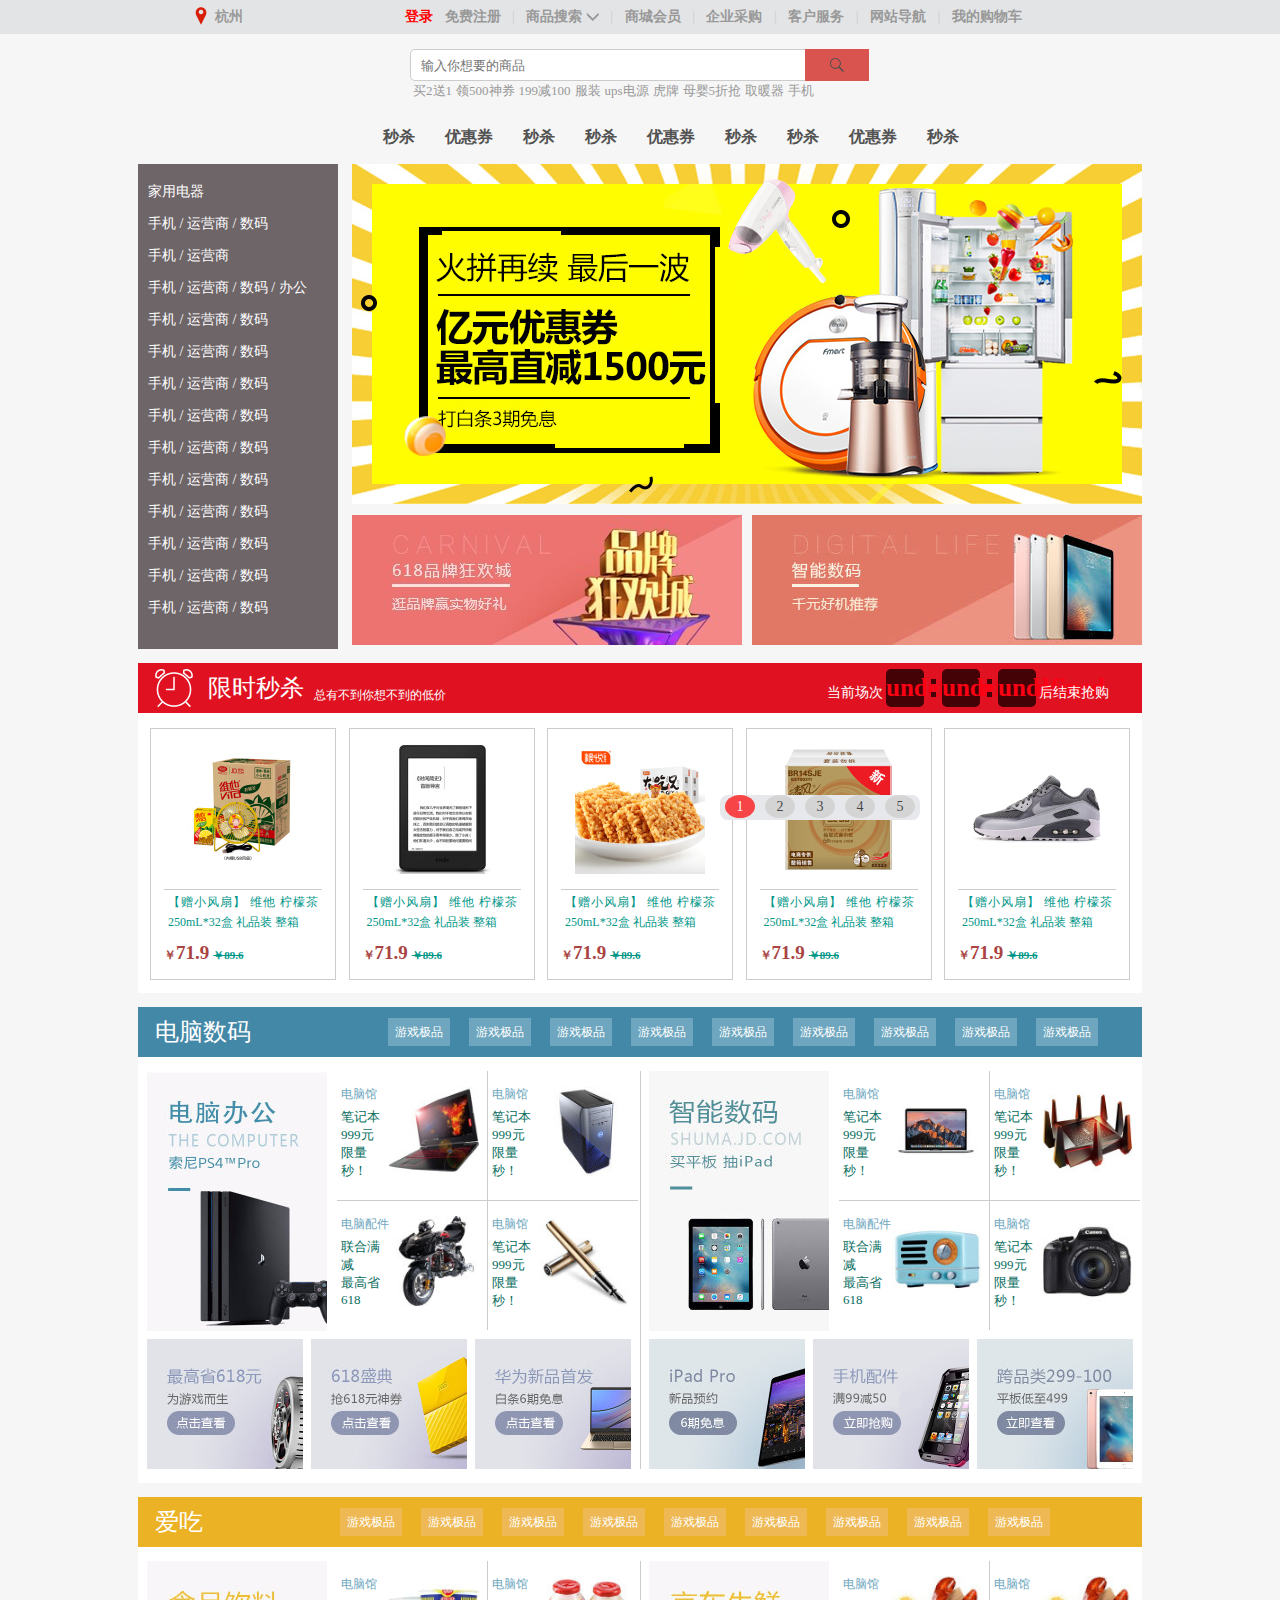
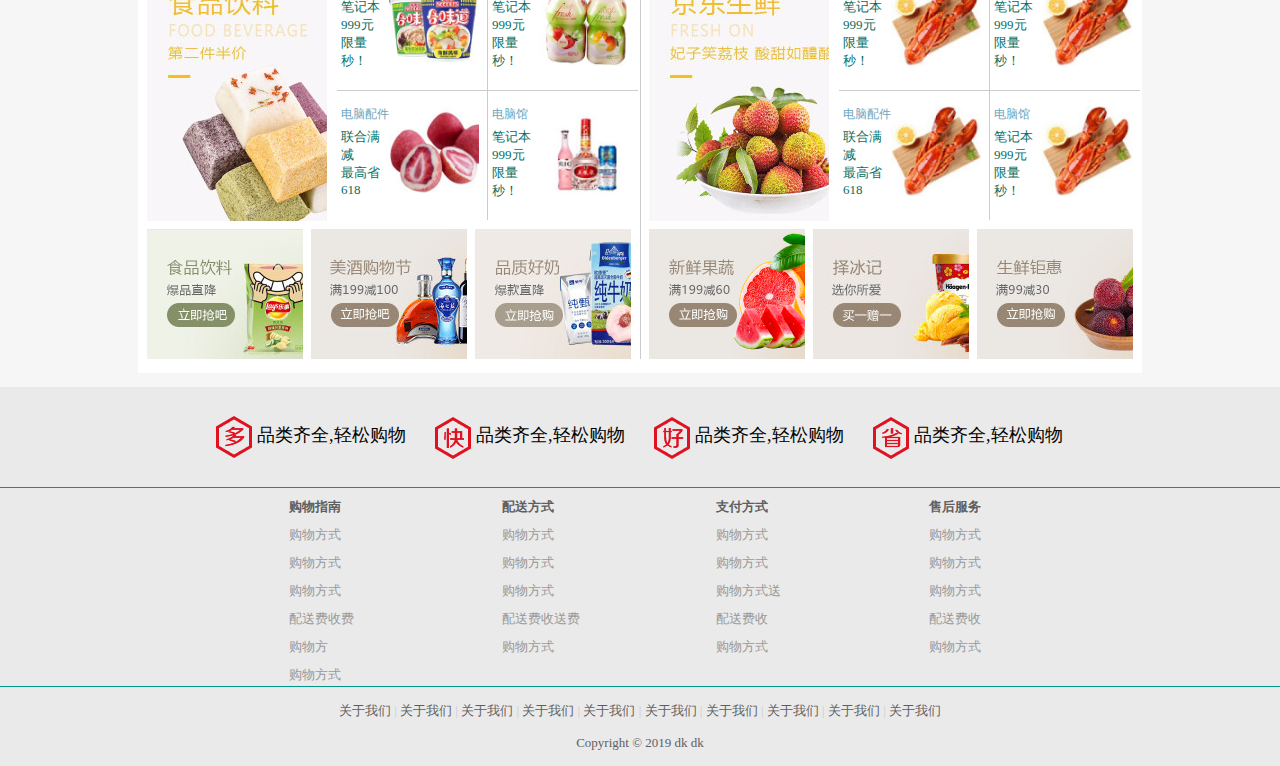
==== index.html @ e2398a61 "all" ====
<!DOCTYPE html>
<html lang="en">
<head>
    <meta charset="UTF-8">
    <meta name="viewport" content="width=device-width, initial-scale=1.0">
    <meta http-equiv="X-UA-Compatible" content="ie=edge">
    <title>西湖商城</title>
    <link rel="icon" href="favicon.ico">
    <link rel="stylesheet" href="CSS/index.css">
    <link rel="stylesheet" href="CSS/header_nav_footer.css">
    
   
    <!-- <script src="js/loginChecked.js"></script>  -->
</head>
<style>
    /* 轮播图样式 */
     #banner_pic {
            list-style: none;
            display: flex;
            position: absolute;
            bottom: 80px;
            left: 720px;
            width: 200px;
            height: 25px;
            border-radius: 8px;
            background: #E7E8EC;
        }

        #banner_pic li {
            padding: 4px 10px;
            border-radius: 50%;
            opacity: 0.7;
            width: 15px;
            height: 15px;
            line-height: 15px;
            border-radius: 50%;
            text-align: center;
            margin: 0 5px;
        }

        .item {
            background: #ccc;
            color: #000;
        }

        .active {
            background: red;
            color: #fff;
        }
        #admin{
            color: red;
        }

</style>
<body>
    <div class="top">
        <div class="top_nav">
            <img class="location" src="images/icon_location.png" alt="">
            <a class="place" href="">杭州</a>
            <div class="top_nav_right">
                <span> <a href="login.html"></a> </span>
                <a class="login" href="login.html" id="admin">登录</a>
                <a href="register.html">免费注册</a>
                <span>|</span>
                <a href="searchResult.html">商品搜索
                    <img src="images/sanjiao_03.png" alt="">
                </a>
                <span>|</span>
                <a href="">商城会员</a>
                <span>|</span>
                <a href="">企业采购</a>
                <span>|</span>
                <a href="customerService.html">客户服务</a>
                <span>|</span>
                <a href="">网站导航</a>
                <span>|</span>
                <a href="shoppingCart.html">我的购物车</a>
            </div>   
        </div> 
    </div>
    <div class="header">
        <div class="search">
            <form action="">
                <input type="text" name="search" placeholder="输入你想要的商品"><input type="submit" value="">
            </form>
            <p>
                <a href="">买2送1</a>
                <a href="">领500神券</a>
                <a href="">199减100</a>
                <a href="">服装</a>
                <a href="">ups电源</a>
                <a href="">虎牌</a>
                <a href="">母婴5折抢</a>
                <a href="">取暖器</a>
                <a href="">手机</a>
            </p>
        </div> 
    </div>
    <div class="nav">
        <ul class="header_nav">
            <li><a href="">秒杀</a></li>
            <li><a href="">优惠券</a></li>
            <li><a href="">秒杀</a></li>
            <li><a href="">秒杀</a></li>
            <li><a href="">优惠券</a></li>
            <li><a href="">秒杀</a></li>
            <li><a href="">秒杀</a></li>
            <li><a href="">优惠券</a></li>
            <li><a href="">秒杀</a></li>
        </ul>
    </div>
    <div class="body">
        <div class="body_one">
            <ul>
                <li>
                    <a href="">家用电器</a>
                </li>
                <li>
                    <a href="">手机</a>
                    /
                    <a href="">运营商</a>
                    /
                    <a href="">数码</a>
                </li>
                <li>
                    <a href="">手机</a>
                    /
                    <a href="">运营商</a>
                </li>
                <li>
                    <a href="">手机</a>
                    /
                    <a href="">运营商</a>
                    /
                    <a href="">数码</a>
                    /
                    <a href="">办公</a>
                </li>
                <li>
                    <a href="">手机</a>
                    /
                    <a href="">运营商</a>
                    /
                    <a href="">数码</a>
                </li>
                <li>
                    <a href="">手机</a>
                    /
                    <a href="">运营商</a>
                    /
                    <a href="">数码</a>
                </li>
                <li>
                    <a href="">手机</a>
                    /
                    <a href="">运营商</a>
                    /
                    <a href="">数码</a>
                </li>
                <li>
                    <a href="">手机</a>
                    /
                    <a href="">运营商</a>
                    /
                    <a href="">数码</a>
                </li>
                <li>
                    <a href="">手机</a>
                    /
                    <a href="">运营商</a>
                    /
                    <a href="">数码</a>
                </li>
                <li>
                    <a href="">手机</a>
                    /
                    <a href="">运营商</a>
                    /
                    <a href="">数码</a>
                </li>
                <li>
                    <a href="">手机</a>
                    /
                    <a href="">运营商</a>
                    /
                    <a href="">数码</a>
                </li>
                <li>
                    <a href="">手机</a>
                    /
                    <a href="">运营商</a>
                    /
                    <a href="">数码</a>
                </li>
                <li>
                    <a href="">手机</a>
                    /
                    <a href="">运营商</a>
                    /
                    <a href="">数码</a>
                </li>
                <li>
                    <a href="">手机</a>
                    /
                    <a href="">运营商</a>
                    /
                    <a href="">数码</a>
                </li>
              
            </ul>
            <div class="main_picture">
                <a href=""> <img src="images/1.jpg" alt="" id="pic"></a>
                <ul id="banner_pic">
                    <li class="active">1</li>
                    <li class="item">2</li>
                    <li class="item">3</li>
                    <li class="item">4</li>
                    <li class="item">5</li>
                </ul>
                <a href=""><img src="images/nav_showimg1.jpg" alt=""></a>
                <a href=""><img src="images/nav_showimg2.jpg" alt=""></a>
            </div>
        </div>
        <div class="body_two">
            <img src="images/clock.png" alt="">
            <h2>限时秒杀</h2>
            <span>总有不到你想不到的低价</span>
            <span>当前场次</span>
            <b id="_hour"></b>
            <div class="dian">
                <!-- div做时间中间的方形冒号 -->
                <div></div>
                <div></div>
            </div>
            <b id="_minute"></b>
            <div class="dian">
                <div></div>
                <div></div>
            </div>
            <b id="_second"></b>
            <span>后结束抢购</span>
        </div>
        <div class="body_three">
            <dl>
                <dt>
                    <a href=""><img src="images/seckill-item1.jpg" alt=""></a> 
                </dt>
                <dd class="shuoming_3">【赠小风扇】 维他 柠檬茶250mL*32盒 礼品装 整箱</dd>
                <dd class="price_3">
                    <span class="cny_3">￥</span><span>71.9</span>
                    <del>￥89.6</del>
                </dd>
            </dl>
            <dl>
                <dt>
                    <a href=""><img src="images/seckill-item2.jpg" alt=""></a> 
                </dt>
                <dd class="shuoming_3">【赠小风扇】 维他 柠檬茶250mL*32盒 礼品装 整箱</dd>
                <dd class="price_3">
                    <span class="cny_3">￥</span><span>71.9</span>
                    <del>￥89.6</del>
                </dd>
            </dl>
            <dl>
                <dt>
                    <a href=""><img src="images/seckill-item3.jpg" alt=""></a> 
                </dt>
                <dd class="shuoming_3">【赠小风扇】 维他 柠檬茶250mL*32盒 礼品装 整箱</dd>
                <dd class="price_3">
                    <span class="cny_3">￥</span><span>71.9</span>
                    <del>￥89.6</del>
                </dd>
            </dl>
            <dl>
                <dt>
                    <a href=""> <img src="images/seckill-item4.jpg" alt=""></a>
                </dt>
                <dd class="shuoming_3">【赠小风扇】 维他 柠檬茶250mL*32盒 礼品装 整箱</dd>
                <dd class="price_3">
                    <span class="cny_3">￥</span><span>71.9</span>
                    <del>￥89.6</del>
                </dd>
            </dl>
            <dl>
                <dt>
                    <a href=""><img src="images/seckill-item5.jpg" alt=""></a> 
                </dt>
                <dd class="shuoming_3">【赠小风扇】 维他 柠檬茶250mL*32盒 礼品装 整箱</dd>
                <dd class="price_3">
                    <span class="cny_3">￥</span><span>71.9</span>
                    <del>￥89.6</del>
                </dd>
            </dl>
        </div>
        <div class="body_four">
            <h2>电脑数码</h2>
            <a class="body_four_a" href="">游戏极品</a>
            <a href="">游戏极品</a>
            <a href="">游戏极品</a>
            <a href="">游戏极品</a>
            <a href="">游戏极品</a>
            <a href="">游戏极品</a>
            <a href="">游戏极品</a>
            <a href="">游戏极品</a>
            <a href="">游戏极品</a>
        </div>
        <div class="body_five">
            <div class="body_five_content body_five_left">
                <div  class="body_five_p1">
                    <a href=""><img src="images/item-computer-1.jpg" alt=""></a>
                </div>
                <div class="four_pic">
                    <dl>
                        <dt>
                            <a href=""><img src="images/item-computer-2.jpg" alt=""></a> 
                        </dt>
                        <dd>
                            <p>电脑馆</p>
                            <p>笔记本999元限量秒！</p>
                        </dd>
                    </dl>
                    <dl>
                        <dt>
                            <a href=""><img src="images/item-computer-1-3.jpg" alt=""></a>
                        </dt>
                        <dd>
                            <p>电脑馆</p>
                            <p>笔记本999元限量秒！</p>
                        </dd>
                    </dl>
                    <dl>
                        <dt>
                            <a href=""><img src="images/item-computer-1-4.jpg" alt=""></a> 
                        </dt>
                        <dd>
                            <p>电脑配件</p>
                            <p>联合满减</p>
                            <p>最高省618</p>
                        </dd>
                    </dl>
                    <dl>
                        <dt>
                            <a href=""><img src="images/item-computer-1-5.jpg" alt=""></a>
                        </dt>
                        <dd>
                            <p>电脑馆</p>
                            <p>笔记本999元限量秒！</p>
                        </dd>
                    </dl>
                </div>
                <div class="body_five_p2">
                    <a href=""><img src="images/item-computer-1-6.jpg" alt=""></a>
                </div>
                <div class="body_five_p3">
                    <a href=""><img src="images/item-computer-1-7.jpg" alt=""></a>
                </div>
                <div class="body_five_p4">
                    <a href=""><img src="images/item-computer-1-8.jpg" alt=""></a>
                </div>
            </div>
            <div class="body_five_content body_five_right">
                <div  class="body_five_p1">
                    <a href=""><img src="images/item-computer-2-1.jpg" alt=""></a>
                </div>
                <div class="four_pic">
                    <dl>
                        <dt>
                            <a href=""><img src="images/item-computer-2-2.jpg" alt=""></a> 
                        </dt>
                        <dd>
                            <p>电脑馆</p>
                            <p>笔记本999元限量秒！</p>
                        </dd>
                    </dl>
                    <dl>
                        <dt>
                            <a href=""> <img src="images/item-computer-2-3.jpg" alt=""></a>
                        </dt>
                        <dd>
                            <p>电脑馆</p>
                            <p>笔记本999元限量秒！</p>
                        </dd>
                    </dl>
                    <dl>
                        <dt>
                            <a href=""><img src="images/item-computer-2-4.jpg" alt=""></a> 
                        </dt>
                        <dd>
                            <p>电脑配件</p>
                            <p>联合满减</p>
                            <p>最高省618</p>
                        </dd>
                    </dl>
                    <dl>
                        <dt>
                            <a href=""><img src="images/item-computer-2-5.jpg" alt=""></a>
                        </dt>
                        <dd>
                            <p>电脑馆</p>
                            <p>笔记本999元限量秒！</p>
                        </dd>
                    </dl>
                </div>
                <div class="body_five_p2">
                    <a href=""><img src="images/item-computer-2-6.jpg" alt=""></a>
                </div>
                <div class="body_five_p3">
                    <a href=""><img src="images/item-computer-2-7.jpg" alt=""></a>
                </div>
                <div class="body_five_p4">
                    <a href=""> <img src="images/item-computer-2-8.jpg" alt=""></a>
                </div>
            </div>
        </div>
        <div class="body_sex body_four">
            <h2>爱吃</h2>
            <a class="body_four_a" href="">游戏极品</a>
            <a href="">游戏极品</a>
            <a href="">游戏极品</a>
            <a href="">游戏极品</a>
            <a href="">游戏极品</a>
            <a href="">游戏极品</a>
            <a href="">游戏极品</a>
            <a href="">游戏极品</a>
            <a href="">游戏极品</a>
        </div>
        <div class="body_seven body_five">
            <div class="body_five_content body_five_left">
                <div  class="body_five_p1">
                    <a href=""><img src="images/item-eat-1-1.jpg" alt=""></a>
                </div>
                <div class="four_pic">
                    <dl>
                        <dt>
                            <a href=""><img src="images/item-eat-1-2.jpg" alt=""></a> 
                        </dt>
                        <dd>
                            <p>电脑馆</p>
                            <p>笔记本999元限量秒！</p>
                        </dd>
                    </dl>
                    <dl>
                        <dt>
                            <a href=""><img src="images/item-eat-1-3.jpg" alt=""></a>
                        </dt>
                        <dd>
                            <p>电脑馆</p>
                            <p>笔记本999元限量秒！</p>
                        </dd>
                    </dl>
                    <dl>
                        <dt>
                            <a href=""><img src="images/item-eat-1-4.jpg" alt=""></a> 
                        </dt>
                        <dd>
                            <p>电脑配件</p>
                            <p>联合满减</p>
                            <p>最高省618</p>
                        </dd>
                    </dl>
                    <dl>
                        <dt>
                            <a href=""><img src="images/item-eat-1-5.jpg" alt=""></a>
                        </dt>
                        <dd>
                            <p>电脑馆</p>
                            <p>笔记本999元限量秒！</p>
                        </dd>
                    </dl>
                </div>
                <div class="body_five_p2">
                    <a href=""><img src="images/item-eat-1-6.jpg" alt=""></a>
                </div>
                <div class="body_five_p3">
                    <a href=""><img src="images/item-eat-1-7.jpg" alt=""></a>
                </div>
                <div class="body_five_p4">
                    <a href=""><img src="images/item-eat-1-8.jpg" alt=""></a>
                </div>
            </div>
            <div class="body_five_content body_five_right">
                <div  class="body_five_p1">
                    <a href=""><img src="images/item-eat-2-1.jpg" alt=""></a>
                </div>
                <div class="four_pic">
                    <dl>
                        <dt>
                            <a href=""><img src="images/item-eat-2-2.jpg" alt=""></a> 
                        </dt>
                        <dd>
                            <p>电脑馆</p>
                            <p>笔记本999元限量秒！</p>
                        </dd>
                    </dl>
                    <dl>
                        <dt>
                            <a href=""> <img src="images/item-eat-2-2.jpg" alt=""></a>
                        </dt>
                        <dd>
                            <p>电脑馆</p>
                            <p>笔记本999元限量秒！</p>
                        </dd>
                    </dl>
                    <dl>
                        <dt>
                            <a href=""><img src="images/item-eat-2-2.jpg" alt=""></a> 
                        </dt>
                        <dd>
                            <p>电脑配件</p>
                            <p>联合满减</p>
                            <p>最高省618</p>
                        </dd>
                    </dl>
                    <dl>
                        <dt>
                            <a href=""><img src="images/item-eat-2-2.jpg" alt=""></a>
                        </dt>
                        <dd>
                            <p>电脑馆</p>
                            <p>笔记本999元限量秒！</p>
                        </dd>
                    </dl>
                </div>
                <div class="body_five_p2">
                    <a href=""><img src="images/item-eat-2-6.jpg" alt=""></a>
                </div>
                <div class="body_five_p3">
                    <a href=""><img src="images/item-eat-2-7.jpg" alt=""></a>
                </div>
                <div class="body_five_p4">
                    <a href=""> <img src="images/item-eat-2-8.jpg" alt=""></a>
                </div>
            </div>
        </div>
    </div>
    <div class="footer">
        <div class="footer_one">
            <dl>
                <dt></dt>
                <dd>品类齐全,轻松购物</dd>
            </dl>
            <dl>
                <dt></dt>
                <dd>品类齐全,轻松购物</dd>
            </dl>
            <dl>
                <dt></dt>
                <dd>品类齐全,轻松购物</dd>
            </dl>
            <dl>
                <dt></dt>
                <dd>品类齐全,轻松购物</dd>
            </dl>
        </div>
        <div class="footer_two">
            <div class="footer_two_dk">
                <ul>
                    <li>购物指南</li>
                    <li><a href="">购物方式</a></li>
                    <li><a href="">购物方式</a></li>
                    <li><a href="">购物方式</a></li>
                    <li><a href="">配送费收费</a></li>
                    <li><a href="">购物方</a></li>
                    <li><a href="">购物方式</a></li>
                </ul>
                <ul>
                    <li>配送方式</li>
                    <li><a href="">购物方式</a></li>
                    <li><a href="">购物方式</a></li>
                    <li><a href="">购物方式</a></li>
                    <li><a href="">配送费收送费</a></li>
                    <li><a href="">购物方式</a></li>
                    <li><a href=""></a></li>
                </ul>
                <ul>
                    <li>支付方式</li>
                    <li><a href="">购物方式</a></li>
                    <li><a href="">购物方式</a></li>
                    <li><a href="">购物方式送</a></li>
                    <li><a href="">配送费收</a></li>
                    <li><a href="">购物方式</a></li>
                    <li><a href=""></a></li>
                </ul>
                <ul>
                    <li>售后服务</li>
                    <li><a href="">购物方式</a></li>
                    <li><a href="">购物方式</a></li>
                    <li><a href="">购物方式</a></li>
                    <li><a href="">配送费收</a></li>
                    <li><a href="">购物方式</a></li>
                    <li><a href=""></a></li>
                </ul>
            </div>  
        </div>
        <p class="footer_three">
            <a href="">关于我们</a>
            |
            <a href="">关于我们</a>
            |
            <a href="">关于我们</a>
            |
            <a href="">关于我们</a>
            |
            <a href="">关于我们</a>
            |
            <a href="">关于我们</a>
            |
            <a href="">关于我们</a>
            |
            <a href="">关于我们</a>
            |
            <a href="">关于我们</a>
            |
            <a href="">关于我们</a>
        </p>
        <p class="footer_four">Copyright &copy; 2019 dk dk</p>
    </div>
    <!-- <script src="js/checkAccount.js"></script> -->
    <script src="js/banner.js"></script>
   
</body>
</html>
---- CSS/index.css ----
.top .top_nav .location {
    /* 加权重，改变地名与后面文字的间距 */
    margin: 6px 0 0 53px;
    vertical-align: top;
}

.top .top_nav .place {
    margin-right: 135px;
}

/* 以下主体内容区 */
body {
    background: #F6F6F6;
}

.nav {
    width: 1004px;
    margin: 20px auto 0;
}

.header_nav {
    margin: 0 0 16px 230px;
    overflow: hidden;
}

.header_nav li a {
    font-size: 16px;
    color: #525252;
    font-weight: 700;
    float: left;
    padding: 0 15px;
}

.header_nav li a:hover {
    color: #f00;
}

.body {
    width: 1004px;
    margin: 0 auto;
}
/* 内容第一行块 */
.body_one {
    /* 设置弹性，让左右大块元素都挨着边界 */
    display: flex;
    justify-content: space-between;
}

.body_one ul {
    width: 200px;
    height: 485px;
    background: #6E6568;
    font-size: 14px;
    color: #fff;

}

.body_one li {
    padding: 7px 0 7px 10px;
}

.body_one ul li:first-child {
    padding-top: 19px;
}

.body_one li:hover {
    background: #999395;
}

.body_one ul a {
    color: #fff;
}

.body_one ul a:hover {
    color: #f00;
}

.body_one .main_picture {
    width: 790px;
    height: 485px;
    display: flex;
    flex-wrap: wrap;
    justify-content: space-between;
    align-content: space-between;
}
/* 内容第二行块 */
.body_two {
    display: flex;
    align-items: center;
    margin-top: 14px;
    width: 1004px;
    height: 50px;
    background: #E01222;
    color: #fff;
}

/* 给小钟设置动画 */
@keyframes change1 {
    0% {
        transform: rotate(0deg)
    }

    25% {
        transform: rotate(15deg)
    }

    50% {
        transform: rotate(0deg)
    }

    75% {
        transform: rotate(-15deg)
    }

    100% {
        transform: rotate(0deg)
    }
}

.body_two img {
    margin: 0 15px 0 17px;
    animation: change1 1s linear 0s infinite;
    /* 小钟一直在动 */
}

.body_two h2 {
    font-weight: 400;
}

.body_two span:nth-of-type(1) {
    font-size: 12px;
    margin: 14px 378px 0 10px;
}

.body_two span:nth-of-type(2),
.body_two span:nth-of-type(3) {
    font-size: 14px;
    margin: 10px 3px 0 3px;
}

.body_two b {
    display: block;
    width: 38px;
    height: 38px;
    line-height: 38px;
    border-radius: 5px;
    font-size: 25px;
    background: #440106;
    color: #FC0013;
    text-align: center;
}

.body_two .dian {
    display: flex;
    flex-direction: column;
    justify-content: space-between;
    align-items: center;
    width: 18px;
    height: 18px;
}

.body_two .dian div {
    /* 做时间中间的方形冒号 */
    width: 5px;
    height: 5px;
    background: #440106;
}
/* 内容第三行块 */
.body_three {
    /* 不用弹性盒子 */
    /* display:flex;
    justify-content:space-between; */
    background: #fff;
    height: 250px;
    padding: 15px 12px;
    text-align: justify;
}

.body_three::after {
    content: "";
    display: inline-block;
    width: 100%;
}

.body_three dl {
    display: inline-block;
    width: 158px;
    height: 250px;
    border: 1px solid #ccc;
    padding: 0 13px;
}

.body_three dl dt {
    height: 130px;
    padding: 15px 0;
    text-align: center;
    border-bottom: 1px solid #ccc;
}

.body_three dl dt img {
    width: 130px;
    height: 130px;
}

.body_three dl dt img:hover {
    transform: translate(-6px, -6px)
}

.body_three dl .shuoming_3 {
    height: 40px;
    line-height: 20px;
    width: 150px;
    margin: 2px 4px 10px;
    font-size: 12px;
    color: #009688;
}

.body_three dl .price_3 span {
    color: #A94442;
    font-size: 19px;
    font-weight: 700;
}

.body_three dl .price_3 .cny_3 {
    font-size: 12px;
}

.body_three dl .price_3 del {
    color: #009688;
    font-size: 11px;
    font-weight: 700;
}
/* 内容第四行块 */
.body_four {
    margin-top: 14px;
    width: 1004px;
    height: 50px;
    background: #4488A7;
    color: #fff;
}

.body_four h2 {
    float: left;
    margin-left: 17px;
    font-weight: 400;
    height: 50px;
    line-height: 50px;
}

.body_four a {
    display: inline-block;
    margin: 11px 15px 11px 0;
    padding: 0 6px;
    height: 26px;
    line-height: 26px;
    color: #fff;
    font-size: 12px;
    background: #6DA6BE;
    border: 1px solid #6DA6BE;
}

.body_four a:hover {
    border: 1px solid #fff;
}

.body_four .body_four_a {
    margin-left: 137px;
}
/* 内容第五行块 */
.body_five {
    display: flex;
    justify-content: space-between;
    height: 398px;
    background: #fff;
    padding: 14px 0 14px 9px;
}

.body_five_content {
    display: flex;
    flex-wrap: wrap;
    justify-content: space-between;
    align-content: space-between;
    width: 493px;
}

.body_five_p1 {
    width: 180px;
    height: 260px;
    overflow: hidden;
}

.body_five_content>img {
    width: 180px;
    height: 260px;
}

.four_pic {
    display: flex;
    flex-wrap: wrap;
    margin-right: 2px;
    /* justify-content: center;
    align-content: center; */
    width: 301px;
    height: 259px
}

.body_five_content dl {
    width: 150px;
    height: 129px;
}

.body_five_content dt img {
    float: right;
    margin: 15px 8px 15px 0;
    width: 90px;
    height: 90px;
}

.body_five_content dd {
    width: 59px;
}

.body_five_content dd p {}

.body_five_content dd p:nth-child(1) {
    color: #6DA6BE;
    font-size: 12px;
    margin: 15px 0 5px 4px;

}

.body_five_content dd p:nth-child(n+2) {
    color: #096E61;
    font-size: 13px;
    margin-left: 4px;
    width: 40px;
}

.four_pic dl:first-child,
.four_pic dl:nth-child(2) {
    border-bottom: 1px solid #ccc;
}

.four_pic dl:first-child,
.four_pic dl:nth-child(3) {
    border-right: 1px solid #ccc;
}

.body_five_left {
    border-right: 1px solid #ccc;
}

.body_five .body_five_p2,
.body_five_p3,
.body_five_p4 {
    width: 156px;
    height: 130px;
    /* 因为div内部的图片比div大，所以让超出div的部分隐藏，不然会浮出div,
    如果是背景图片不会浮出，但为了实现动画时显示隐藏的图片，所以用div>img*/
    overflow: hidden;
}

.body_five_p4 {
    margin-right: 9px;
}

.body_five img:hover {
    transform: translate(-6px, -6px);
}
/* 内容第六七行块，和四五一样 */
.body_sex {
    background: #ECB226;
}

.body_sex a {
    background: #EEB955;
    border: 1px solid #EEB955;
}
---- CSS/header_nav_footer.css ----
/* top+header+nav+footer */

* {
    margin: 0;
    padding: 0;
}

a {
    text-decoration: none;
    color: #999;
}

ul {
    list-style: none;
}

body {
    min-width: 1004px;
    font-family: "微软雅黑", "Microsoft YaHei", "\5FAE\8F6F\96C5\9ED1"
}

.top {
    height: 34px;
    background: #E3E4E5;
    width: 100%;
    font-weight: 600;
    font-size: 14px;
}

.top .top_nav {
    margin: 0 auto;
    width: 1004px;
    height: 34px;
}

.top_nav .location {
    margin-top: 6px;
    vertical-align: top;
    /* 图片后面有文字，让文字居中 */
}

.top_nav .place {
    display: inline-block;
    margin-right: 160px;
    line-height: 34px;
}

.top_nav_right {
    display: inline-block;
    width: 709px;
    color: #999;
}

.top_nav_right a+span {
    color: #CCC;
    font-weight: 400;
}

.top_nav_right a {
    margin: 0 8px;
}

.top a:hover {
    color: #f00;
}

.top_nav_right .login {
    margin-right: 0;
}

.header {
    margin: 0 auto;
    width: 1004px;
}

.header form input:first-child {
    width: 384px;
    height: 30px;
    border-top-left-radius: 5px;
    border-bottom-left-radius: 5px;
    outline: 0;
    border: 1px solid #CCC;
    border-right: 1px solid transparent;
    padding-left: 10px;
    vertical-align: top;
}

.header form input:last-child {
    margin-left: -1px;
    width: 64px;
    height: 32px;
    background: #D9534F url(../images/fangda_03.png) no-repeat center;
    background-size: 14px;
    outline: 0;
    border: 0;
}

.header form input:last-child:hover {
    background: #dd7c78 url(../images/fangda_03_1.png) no-repeat center;
    background-size: 14px;
}

.header p {
    padding: 0 3px;
}

.header p a {
    font-size: 13px;
}

.header .search {
    margin: 15px auto 0px;
    width: 460px;
    height: 58px;
}
/* nav部分 */
.__nav {
    width: 100%;
    margin-top: 15px;
    border-bottom: 2px solid #B1191A;
}

.__nav ul {
    overflow: hidden;
    width: 1004px;
    margin: 0 auto;
}

.__nav ul li {
    float: left;
}

.__nav ul li a {
    display: block;
    height: 58px;
    line-height: 58px;
    padding: 0 20px;
    font-size: 16px;
    color: #B1191A;

    /* font-weight: 700; */
}

.__nav ul li a:hover {
    background: #B1191A;
    color: #fff;
}

.__nav .nav_first_a {
    padding: 0 30px;
    background: #B1191A;
    color: #fff;
}
/* footer部分 */
* {
    margin: 0;
    padding: 0;
}

a {
    text-decoration: none;
    color: #999;
}

ul {
    list-style: none;
}

.footer {
    margin-top: 14px;
    width: 100%;
    background: #EAEAEA;
}

.footer_one {
    display: flex;
    justify-content: center;
    align-items: center;
    /* 宽度100%，没有定宽，但子元素定宽了，当父容器变小后，字元素由于一排放不下，会掉下来；解决给父元素加宽，或给body定min-width*/
    border-bottom: 1px solid #009688;
}

.footer_one {
    height: 100px;
}

.footer_one dl {
    margin: 0 14px;
}

.footer_one dl dt {
    display: inline-block;
    width: 37px;
    height: 43px;
    /* 先变性，再在前面的元素上加  vertical-align: middle;*/
    vertical-align: middle;

}
/* 精灵图 */
.footer_one dl:nth-child(1) dt {
    background: url("../images/ico_service.png") no-repeat 0px 0px;
}

.footer_one dl:nth-child(2) dt {
    background: url("../images/ico_service.png") no-repeat 0px -42px;
}

.footer_one dl:nth-child(3) dt {
    background: url("../images/ico_service.png") no-repeat 0px -85px;
}

.footer_one dl:nth-child(4) dt {
    background: url("../images/ico_service.png") no-repeat 0px -128px;
}

.footer_one dl dd {
    display: inline-block;
    width: 150px;
    font-size: 18px;
}

.footer_two_dk {
    width: 1004px;
    margin: 0 auto;
    display: flex;

}

.footer_two_dk ul:first-child {
    margin-left: 151px;
}

.footer_two {
    height: 198px;
    border-bottom: 1px solid #009688;
}

.footer_two ul {
    flex: 1 1 25%;
}

.footer_two ul li {
    margin: 10px 0;
}

.footer_two ul li:first-child {
    font-size: 16px;
    font-weight: 700;
    color: #5C5C5C;
}

.footer_two ul li:nth-child(n+1) {
    font-size: 13px;
    color: #5F5F5F;
}

.footer_three,
.footer_four {
    width: 1004px;
    margin: 15px auto;
    font-size: 13px;
    color: #ccc;
    text-align: center;
}

.footer_three a {
    color: #5F5F5F;
}

.footer_four {
    color: #5F5F5F;
    margin-bottom: 0;
    padding-bottom: 15px;
}
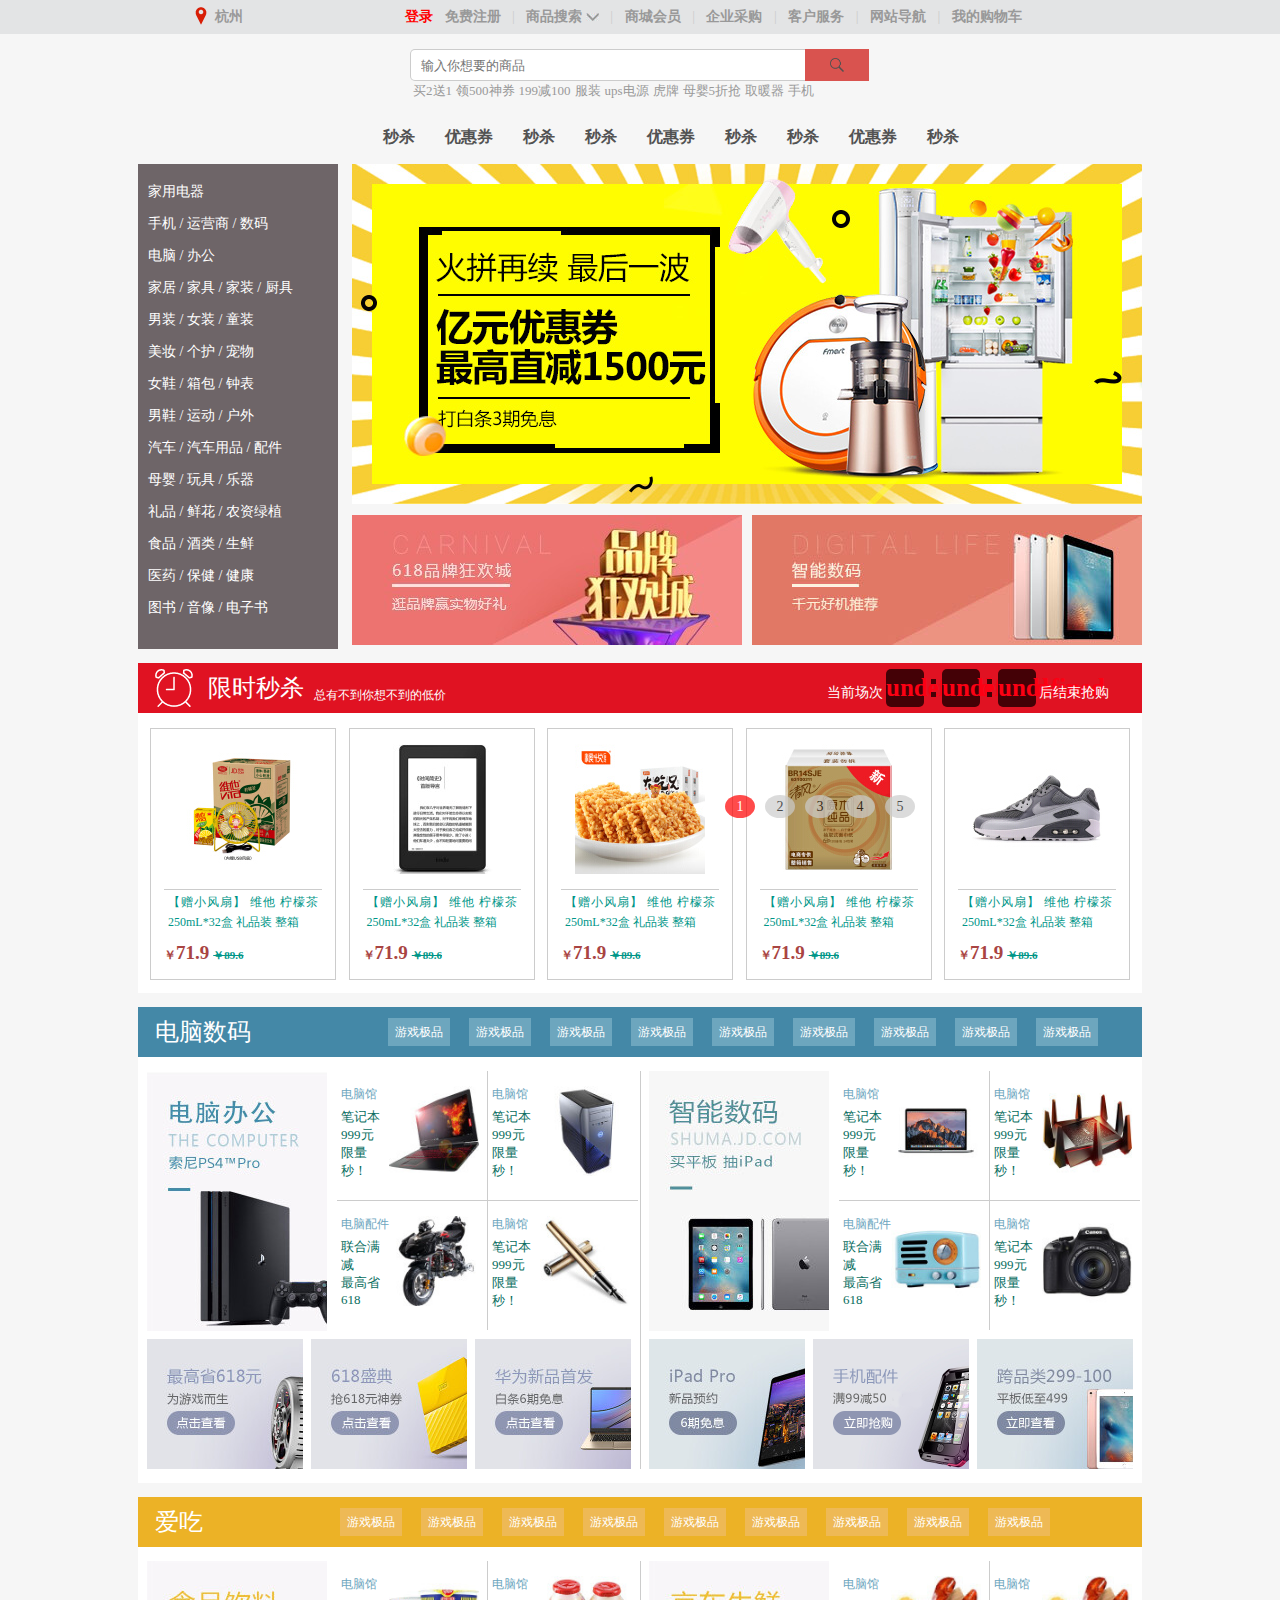
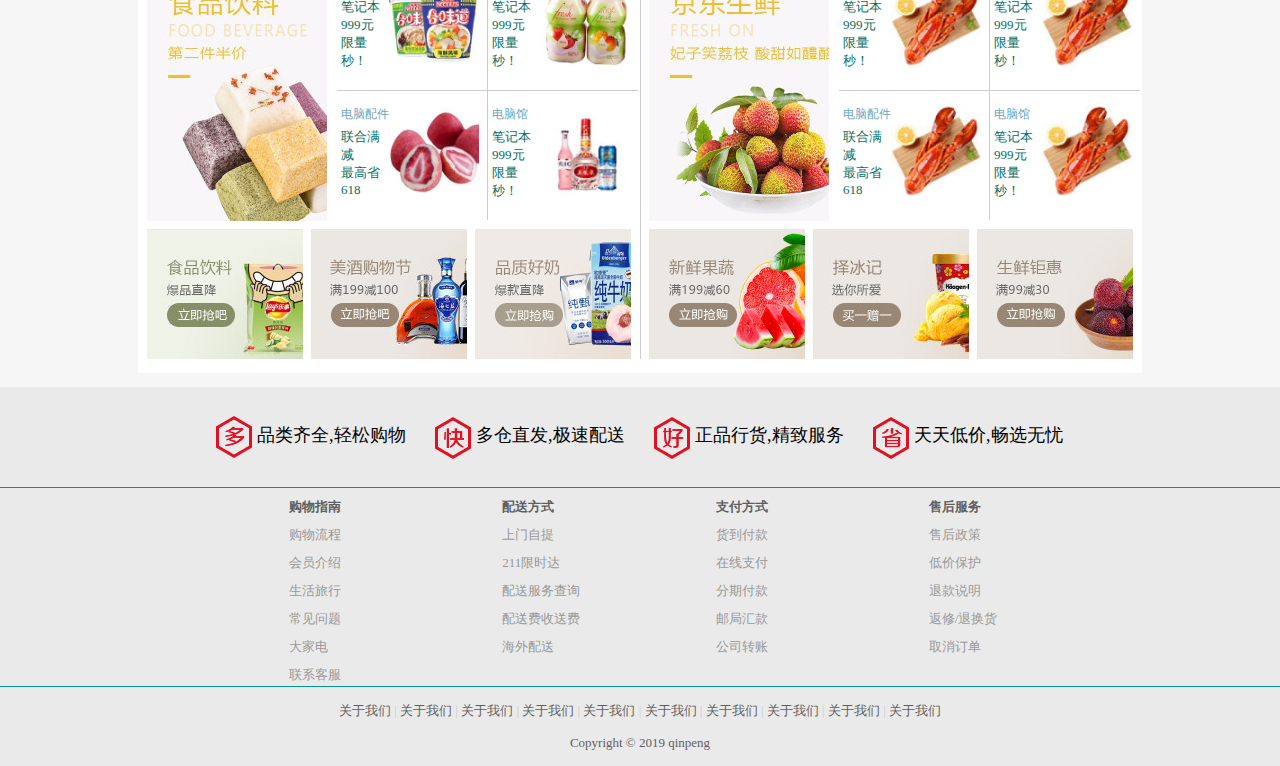
==== commit 2ca7645f: "banner-css" ====
--- a/index.html
+++ b/index.html
@@ -4,7 +4,7 @@
     <meta charset="UTF-8">
     <meta name="viewport" content="width=device-width, initial-scale=1.0">
     <meta http-equiv="X-UA-Compatible" content="ie=edge">
-    <title>西湖商城</title>
+    <title>西湖购物百货</title>
     <link rel="icon" href="favicon.ico">
     <link rel="stylesheet" href="CSS/index.css">
     <link rel="stylesheet" href="CSS/header_nav_footer.css">
@@ -12,46 +12,6 @@
    
     <!-- <script src="js/loginChecked.js"></script>  -->
 </head>
-<style>
-    /* 轮播图样式 */
-     #banner_pic {
-            list-style: none;
-            display: flex;
-            position: absolute;
-            bottom: 80px;
-            left: 720px;
-            width: 200px;
-            height: 25px;
-            border-radius: 8px;
-            background: #E7E8EC;
-        }
-
-        #banner_pic li {
-            padding: 4px 10px;
-            border-radius: 50%;
-            opacity: 0.7;
-            width: 15px;
-            height: 15px;
-            line-height: 15px;
-            border-radius: 50%;
-            text-align: center;
-            margin: 0 5px;
-        }
-
-        .item {
-            background: #ccc;
-            color: #000;
-        }
-
-        .active {
-            background: red;
-            color: #fff;
-        }
-        #admin{
-            color: red;
-        }
-
-</style>
 <body>
     <div class="top">
         <div class="top_nav">
@@ -123,94 +83,94 @@
                     <a href="">数码</a>
                 </li>
                 <li>
-                    <a href="">手机</a>
-                    /
-                    <a href="">运营商</a>
-                </li>
-                <li>
-                    <a href="">手机</a>
-                    /
-                    <a href="">运营商</a>
-                    /
-                    <a href="">数码</a>
+                    <a href="">电脑</a>
                     /
                     <a href="">办公</a>
                 </li>
                 <li>
-                    <a href="">手机</a>
-                    /
-                    <a href="">运营商</a>
-                    /
-                    <a href="">数码</a>
-                </li>
-                <li>
-                    <a href="">手机</a>
-                    /
-                    <a href="">运营商</a>
-                    /
-                    <a href="">数码</a>
-                </li>
-                <li>
-                    <a href="">手机</a>
-                    /
-                    <a href="">运营商</a>
-                    /
-                    <a href="">数码</a>
-                </li>
-                <li>
-                    <a href="">手机</a>
-                    /
-                    <a href="">运营商</a>
-                    /
-                    <a href="">数码</a>
-                </li>
-                <li>
-                    <a href="">手机</a>
-                    /
-                    <a href="">运营商</a>
-                    /
-                    <a href="">数码</a>
-                </li>
-                <li>
-                    <a href="">手机</a>
-                    /
-                    <a href="">运营商</a>
-                    /
-                    <a href="">数码</a>
-                </li>
-                <li>
-                    <a href="">手机</a>
-                    /
-                    <a href="">运营商</a>
-                    /
-                    <a href="">数码</a>
-                </li>
-                <li>
-                    <a href="">手机</a>
-                    /
-                    <a href="">运营商</a>
-                    /
-                    <a href="">数码</a>
-                </li>
-                <li>
-                    <a href="">手机</a>
-                    /
-                    <a href="">运营商</a>
-                    /
-                    <a href="">数码</a>
-                </li>
-                <li>
-                    <a href="">手机</a>
-                    /
-                    <a href="">运营商</a>
-                    /
-                    <a href="">数码</a>
+                    <a href="">家居</a>
+                    /
+                    <a href="">家具</a>
+                    /
+                    <a href="">家装</a>
+                    /
+                    <a href="">厨具</a>
+                </li>
+                <li>
+                    <a href="">男装</a>
+                    /
+                    <a href="">女装</a>
+                    /
+                    <a href="">童装</a>
+                </li>
+                <li>
+                    <a href="">美妆</a>
+                    /
+                    <a href="">个护</a>
+                    /
+                    <a href="">宠物</a>
+                </li>
+                <li>
+                    <a href="">女鞋</a>
+                    /
+                    <a href="">箱包</a>
+                    /
+                    <a href="">钟表</a>
+                </li>
+                <li>
+                    <a href="">男鞋</a>
+                    /
+                    <a href="">运动</a>
+                    /
+                    <a href="">户外</a>
+                </li>
+                <li>
+                    <a href="">汽车</a>
+                    /
+                    <a href="">汽车用品</a>
+                    /
+                    <a href="">配件</a>
+                </li>
+                <li>
+                    <a href="">母婴</a>
+                    /
+                    <a href="">玩具</a>
+                    /
+                    <a href="">乐器</a>
+                </li>
+                <li>
+                    <a href="">礼品</a>
+                    /
+                    <a href="">鲜花</a>
+                    /
+                    <a href="">农资绿植</a>
+                </li>
+                <li>
+                    <a href="">食品</a>
+                    /
+                    <a href="">酒类</a>
+                    /
+                    <a href="">生鲜</a>
+                </li>
+                <li>
+                    <a href="">医药</a>
+                    /
+                    <a href="">保健</a>
+                    /
+                    <a href="">健康</a>
+                </li>
+                <li>
+                    <a href="">图书</a>
+                    /
+                    <a href="">音像</a>
+                    /
+                    <a href="">电子书</a>
                 </li>
               
             </ul>
             <div class="main_picture">
                 <a href=""> <img src="images/1.jpg" alt="" id="pic"></a>
-                <ul id="banner_pic">
+                <ul class="banner_pic">
                     <li class="active">1</li>
                     <li class="item">2</li>
                     <li class="item">3</li>
@@ -541,53 +501,53 @@
             </dl>
             <dl>
                 <dt></dt>
-                <dd>品类齐全,轻松购物</dd>
+                <dd>多仓直发,极速配送</dd>
             </dl>
             <dl>
                 <dt></dt>
-                <dd>品类齐全,轻松购物</dd>
+                <dd>正品行货,精致服务</dd>
             </dl>
             <dl>
                 <dt></dt>
-                <dd>品类齐全,轻松购物</dd>
+                <dd>天天低价,畅选无忧</dd>
             </dl>
         </div>
         <div class="footer_two">
             <div class="footer_two_dk">
                 <ul>
                     <li>购物指南</li>
-                    <li><a href="">购物方式</a></li>
-                    <li><a href="">购物方式</a></li>
-                    <li><a href="">购物方式</a></li>
-                    <li><a href="">配送费收费</a></li>
-                    <li><a href="">购物方</a></li>
-                    <li><a href="">购物方式</a></li>
+                    <li><a href="">购物流程</a></li>
+                    <li><a href="">会员介绍</a></li>
+                    <li><a href="">生活旅行</a></li>
+                    <li><a href="">常见问题</a></li>
+                    <li><a href="">大家电</a></li>
+                    <li><a href="">联系客服</a></li>
                 </ul>
                 <ul>
                     <li>配送方式</li>
-                    <li><a href="">购物方式</a></li>
-                    <li><a href="">购物方式</a></li>
-                    <li><a href="">购物方式</a></li>
+                    <li><a href="">上门自提</a></li>
+                    <li><a href="">211限时达</a></li>
+                    <li><a href="">配送服务查询</a></li>
                     <li><a href="">配送费收送费</a></li>
-                    <li><a href="">购物方式</a></li>
+                    <li><a href="">海外配送</a></li>
                     <li><a href=""></a></li>
                 </ul>
                 <ul>
                     <li>支付方式</li>
-                    <li><a href="">购物方式</a></li>
-                    <li><a href="">购物方式</a></li>
-                    <li><a href="">购物方式送</a></li>
-                    <li><a href="">配送费收</a></li>
-                    <li><a href="">购物方式</a></li>
+                    <li><a href="">货到付款</a></li>
+                    <li><a href="">在线支付</a></li>
+                    <li><a href="">分期付款</a></li>
+                    <li><a href="">邮局汇款</a></li>
+                    <li><a href="">公司转账</a></li>
                     <li><a href=""></a></li>
                 </ul>
                 <ul>
                     <li>售后服务</li>
-                    <li><a href="">购物方式</a></li>
-                    <li><a href="">购物方式</a></li>
-                    <li><a href="">购物方式</a></li>
-                    <li><a href="">配送费收</a></li>
-                    <li><a href="">购物方式</a></li>
+                    <li><a href="">售后政策</a></li>
+                    <li><a href="">低价保护</a></li>
+                    <li><a href="">退款说明</a></li>
+                    <li><a href="">返修/退换货</a></li>
+                    <li><a href="">取消订单</a></li>
                     <li><a href=""></a></li>
                 </ul>
             </div>  
@@ -613,7 +573,7 @@
             |
             <a href="">关于我们</a>
         </p>
-        <p class="footer_four">Copyright &copy; 2019 dk dk</p>
+        <p class="footer_four">Copyright &copy; 2019 qinpeng</p>
     </div>
     <!-- <script src="js/checkAccount.js"></script> -->
     <script src="js/banner.js"></script>
--- a/CSS/index.css
+++ b/CSS/index.css
@@ -82,6 +82,48 @@
     flex-wrap: wrap;
     justify-content: space-between;
     align-content: space-between;
+}
+
+/* 轮播图 */
+/* 轮播图样式 */
+.body_one .main_picture .banner_pic {
+    list-style: none;
+    display: flex;
+    position: absolute;
+    bottom: 80px;
+    left: 720px; 
+    width: 200px;
+    height: 25px;
+    /* border-radius: 8px; */
+    /* background: #fff; */
+}
+.body_one .main_picture ul{
+    background: none;
+}
+
+.body_one .main_picture .banner_pic li {
+    padding: 4px 10px;
+    border-radius: 50%;
+    opacity: 0.7;
+    width: 15px;
+    height: 15px;
+    line-height: 15px;
+    border-radius: 50%;
+    text-align: center;
+    margin: 0 5px;
+}
+
+.item {
+    background: #ccc;
+    color: #000;
+}
+
+.active {
+    background: red;
+    color: #fff;
+}
+#admin{
+    color: red;
 }
 /* 内容第二行块 */
 .body_two {
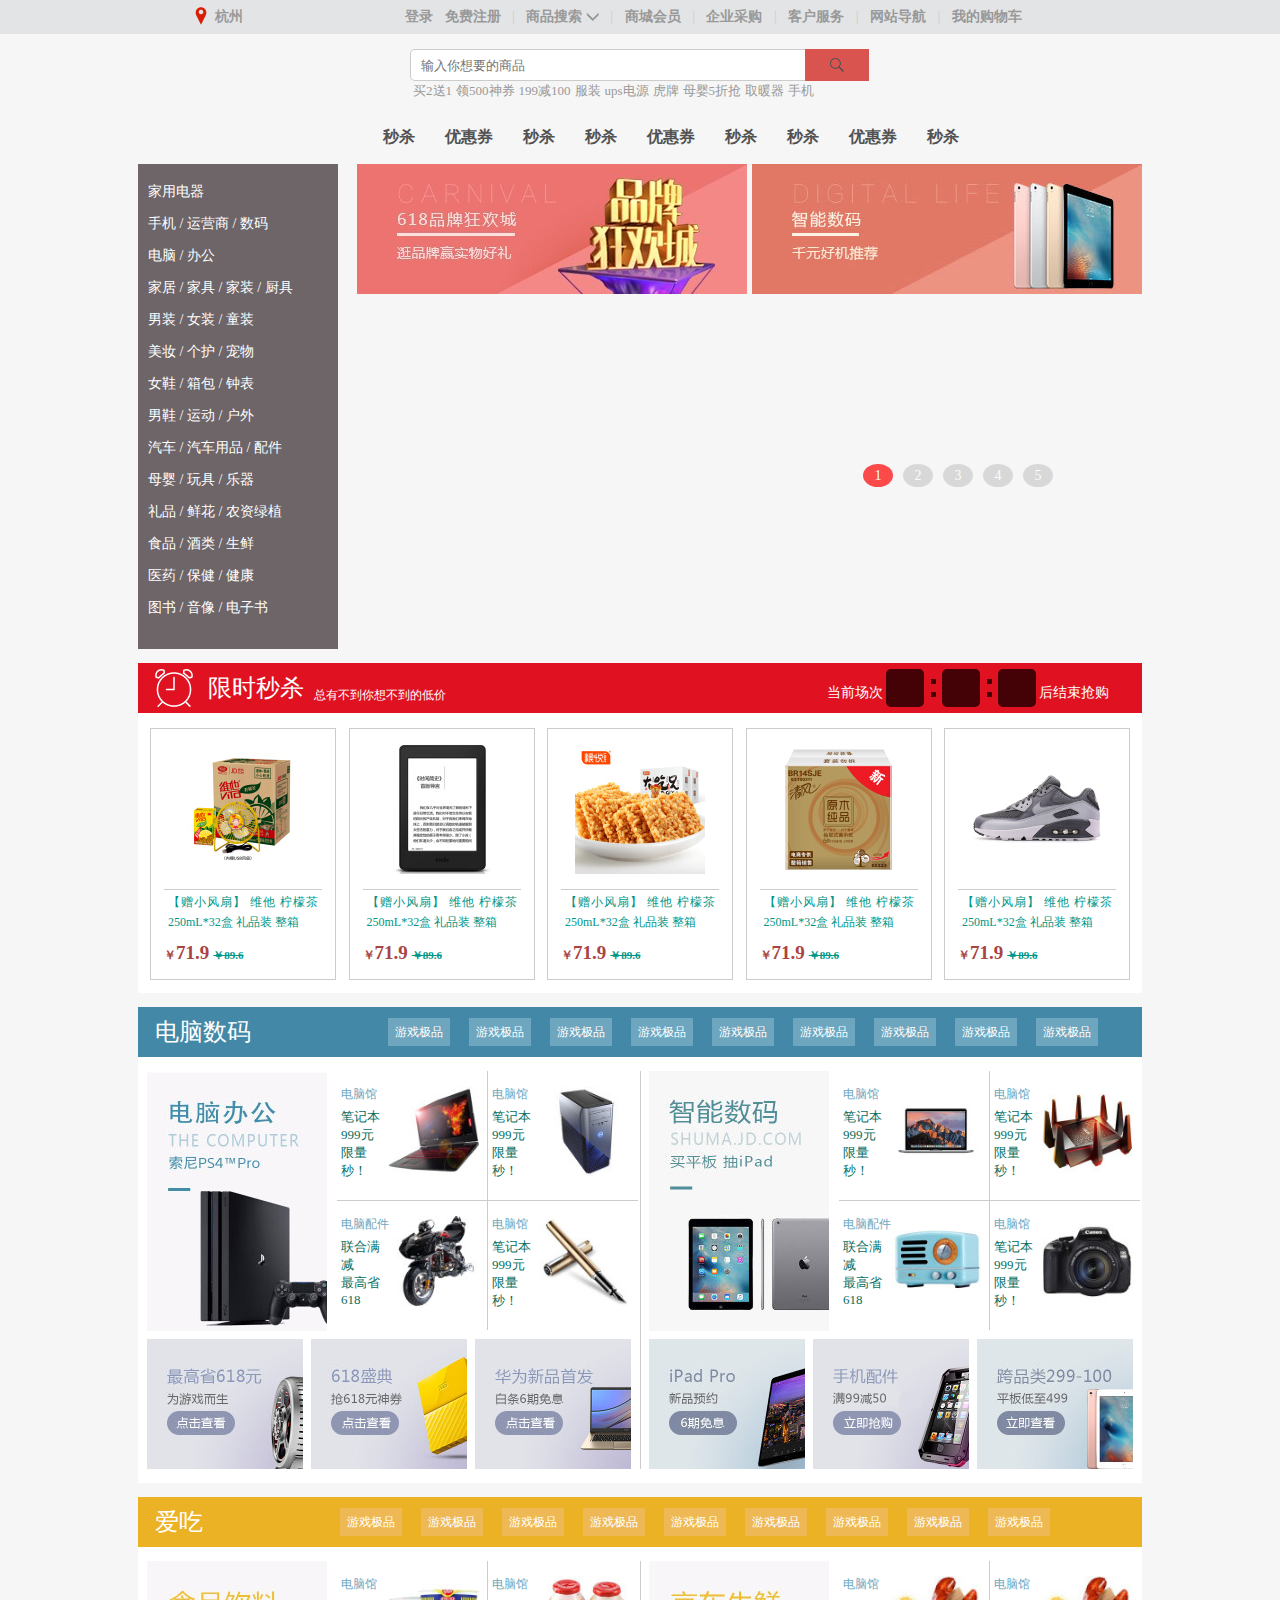
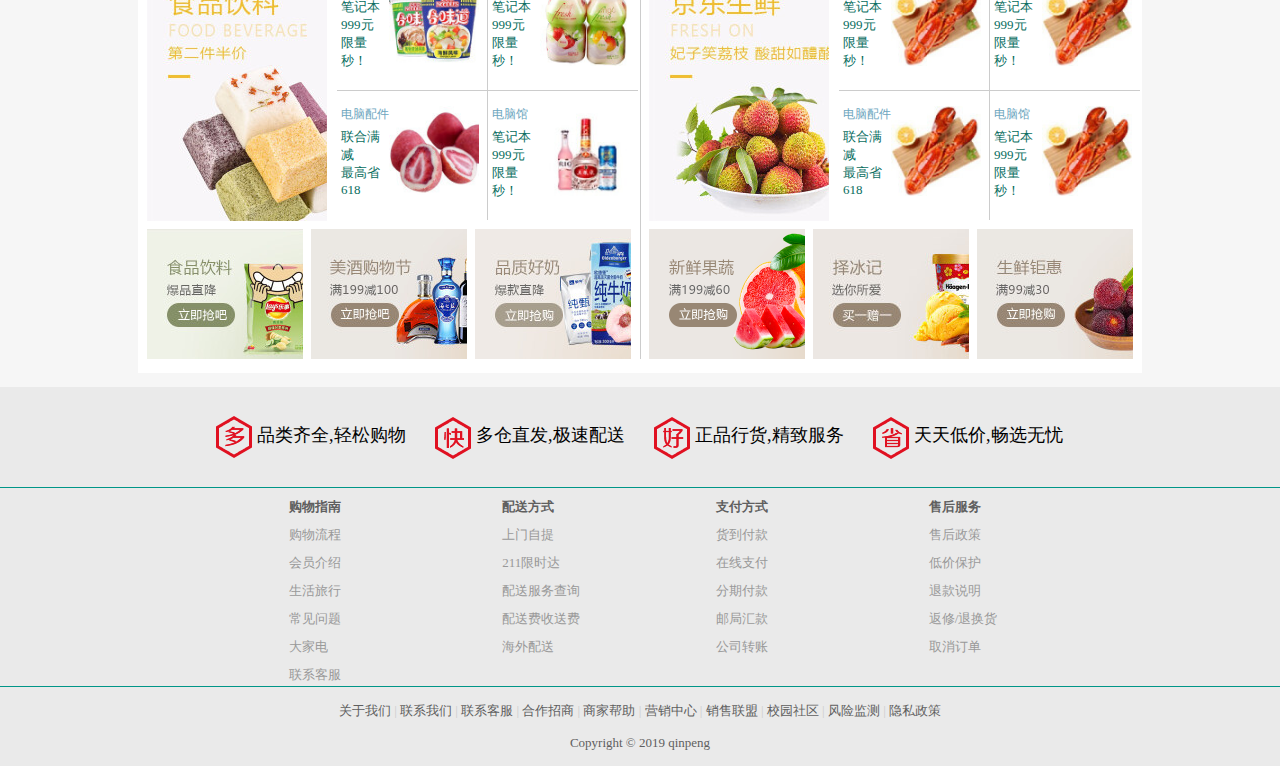
==== commit c368a134: "css-fileschange" ====
--- a/index.html
+++ b/index.html
@@ -8,8 +8,6 @@
     <link rel="icon" href="favicon.ico">
     <link rel="stylesheet" href="CSS/index.css">
     <link rel="stylesheet" href="CSS/header_nav_footer.css">
-    
-   
     <!-- <script src="js/loginChecked.js"></script>  -->
 </head>
 <body>
@@ -168,10 +166,12 @@
                 </li>
               
             </ul>
+            <!-- 首页轮播图 -->
             <div class="main_picture">
-                <a href=""> <img src="images/1.jpg" alt="" id="pic"></a>
+                <a href=""> <img src="images/0.jpg" alt="" id="pic"></a>
+                <!-- 序号 -->
                 <ul class="banner_pic">
-                    <li class="active">1</li>
+                    <li class="active item">1</li>
                     <li class="item">2</li>
                     <li class="item">3</li>
                     <li class="item">4</li>
@@ -555,28 +555,29 @@
         <p class="footer_three">
             <a href="">关于我们</a>
             |
-            <a href="">关于我们</a>
-            |
-            <a href="">关于我们</a>
-            |
-            <a href="">关于我们</a>
-            |
-            <a href="">关于我们</a>
-            |
-            <a href="">关于我们</a>
-            |
-            <a href="">关于我们</a>
-            |
-            <a href="">关于我们</a>
-            |
-            <a href="">关于我们</a>
-            |
-            <a href="">关于我们</a>
+            <a href="">联系我们</a>
+            |
+            <a href="">联系客服</a>
+            |
+            <a href="">合作招商</a>
+            |
+            <a href="">商家帮助</a>
+            |
+            <a href="">营销中心</a>
+            |
+            <a href="">销售联盟</a>
+            |
+            <a href="">校园社区</a>
+            |
+            <a href="">风险监测</a>
+            |
+            <a href="">隐私政策</a>
         </p>
         <p class="footer_four">Copyright &copy; 2019 qinpeng</p>
     </div>
-    <!-- <script src="js/checkAccount.js"></script> -->
-    <script src="js/banner.js"></script>
-   
+    <script src="js/countDown.js"></script>
+    <!-- 轮播图js -->
+    <!-- <script src="js/banner.js"></script> -->
+    <script src="./js/oop-banner.js"></script>
 </body>
 </html>--- a/CSS/index.css
+++ b/CSS/index.css
@@ -44,6 +44,7 @@
     /* 设置弹性，让左右大块元素都挨着边界 */
     display: flex;
     justify-content: space-between;
+    position: relative;
 }
 
 .body_one ul {
@@ -63,7 +64,7 @@
     padding-top: 19px;
 }
 
-.body_one li:hover {
+.body_one > ul li:hover {
     background: #999395;
 }
 
@@ -82,6 +83,7 @@
     flex-wrap: wrap;
     justify-content: space-between;
     align-content: space-between;
+    
 }
 
 /* 轮播图 */
@@ -90,12 +92,10 @@
     list-style: none;
     display: flex;
     position: absolute;
-    bottom: 80px;
+    bottom: 160px;
     left: 720px; 
     width: 200px;
     height: 25px;
-    /* border-radius: 8px; */
-    /* background: #fff; */
 }
 .body_one .main_picture ul{
     background: none;
@@ -115,16 +115,13 @@
 
 .item {
     background: #ccc;
-    color: #000;
 }
 
 .active {
     background: red;
-    color: #fff;
-}
-#admin{
-    color: red;
-}
+    
+}
+/* 轮播图样式结束 */
 /* 内容第二行块 */
 .body_two {
     display: flex;
